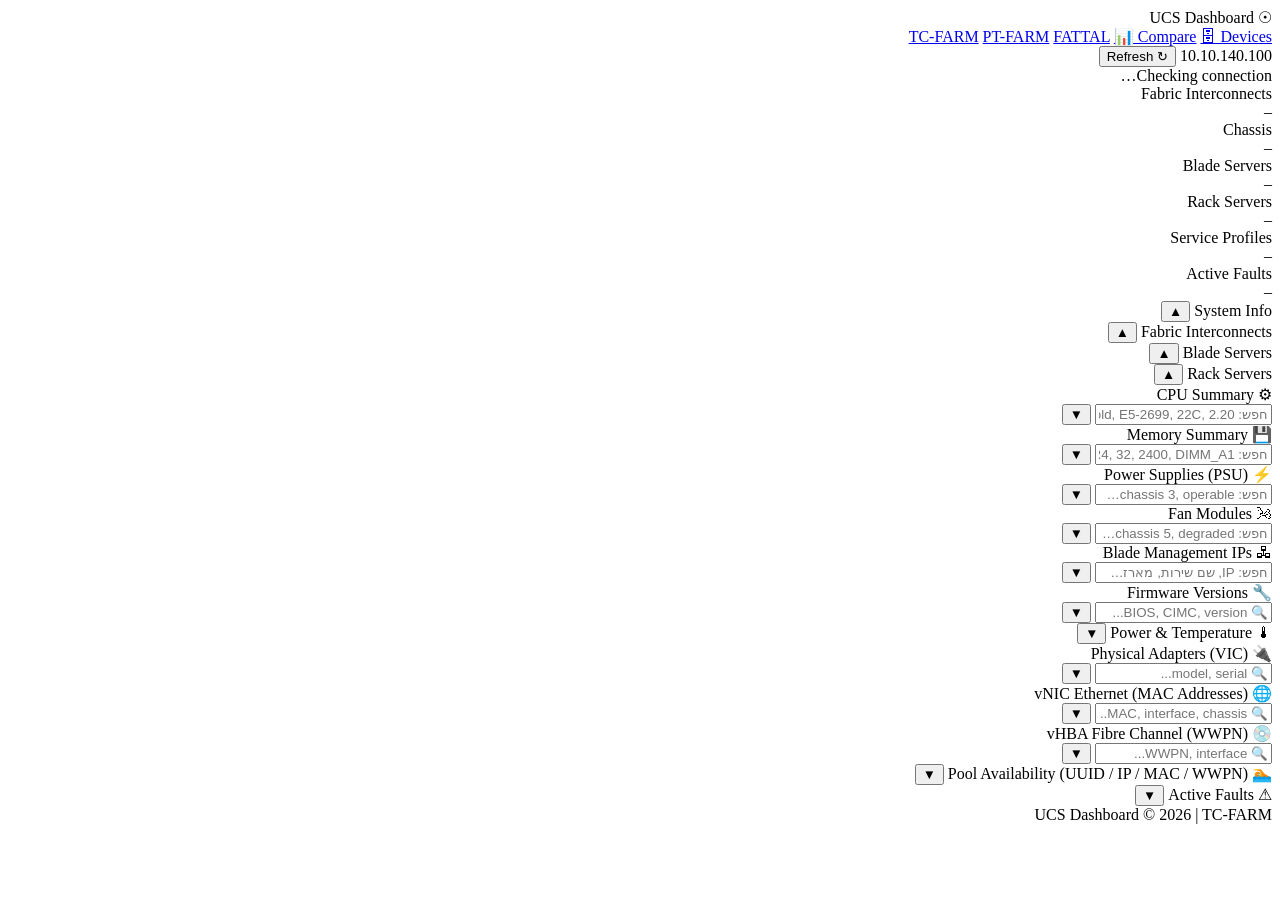
==== frontend/index.html @ 85238afc "Initial commit - UCS Dashboard v3.0" ====
<!DOCTYPE html>
<html lang="he" dir="rtl">
<head>
  <meta charset="UTF-8" />
  <meta name="viewport" content="width=device-width, initial-scale=1.0" />
  <title>TC-FARM | UCS Dashboard</title>
  <link rel="stylesheet" href="/static/style.css" />
</head>
<body>
  <header>
    <div class="header-inner">
      <span class="logo">&#x2609; UCS Dashboard</span>
      <nav class="farm-nav">
        <a href="/"        class="farm-link active">TC-FARM</a>
        <a href="/pt"      class="farm-link">PT-FARM</a>
        <a href="/fattal"  class="farm-link">FATTAL</a>
        <a href="/compare" class="farm-link">&#x1F4CA; Compare</a>
        <a href="/devices" class="farm-link">&#x1F5C4; Devices</a>
      </nav>
      <div class="header-meta">
        <span id="host-badge">10.10.140.100</span>
        <button id="refresh-btn" onclick="loadAll()">&#x21BB; Refresh</button>
      </div>
    </div>
  </header>

  <script>
  window.FARM_CONFIG = {
    name:      'TC-FARM',
    host:      '10.10.140.100',
    apiPrefix: '/api/tc',
  };
  </script>

  <main>
    <!-- Connection status -->
    <section id="status-bar">
      <div id="conn-status" class="status-box checking">Checking connection…</div>
    </section>

    <!-- KPI cards (always visible) -->
    <section class="kpi-grid" id="kpi-grid">
      <div class="kpi-card" id="kpi-fi">
        <div class="kpi-label">Fabric Interconnects</div>
        <div class="kpi-value" id="val-fi">–</div>
      </div>
      <div class="kpi-card" id="kpi-chassis">
        <div class="kpi-label">Chassis</div>
        <div class="kpi-value" id="val-chassis">–</div>
      </div>
      <div class="kpi-card" id="kpi-blades">
        <div class="kpi-label">Blade Servers</div>
        <div class="kpi-value" id="val-blades">–</div>
      </div>
      <div class="kpi-card" id="kpi-racks">
        <div class="kpi-label">Rack Servers</div>
        <div class="kpi-value" id="val-racks">–</div>
      </div>
      <div class="kpi-card" id="kpi-sp">
        <div class="kpi-label">Service Profiles</div>
        <div class="kpi-value" id="val-sp">–</div>
      </div>
      <div class="kpi-card fault-card" id="kpi-faults">
        <div class="kpi-label">Active Faults</div>
        <div class="fault-pills" id="fault-pills">–</div>
      </div>
    </section>

    <!-- System info (open) -->
    <section class="card collapsible" id="system-section">
      <div class="card-toggle" data-target="system-body">
        <span class="card-title">System Info</span>
        <button class="toggle-btn" aria-label="Toggle">&#x25B2;</button>
      </div>
      <div class="card-body" id="system-body">
        <table id="system-table"><tbody></tbody></table>
      </div>
    </section>

    <!-- Fabric Interconnects (open) -->
    <section class="card collapsible" id="fi-section">
      <div class="card-toggle" data-target="fi-body">
        <span class="card-title">Fabric Interconnects</span>
        <button class="toggle-btn" aria-label="Toggle">&#x25B2;</button>
      </div>
      <div class="card-body" id="fi-body">
        <div class="table-wrap"><table id="fi-table"><thead></thead><tbody></tbody></table></div>
      </div>
    </section>

    <!-- Blade Servers (open) -->
    <section class="card collapsible" id="blades-section">
      <div class="card-toggle" data-target="blades-body">
        <span class="card-title">Blade Servers</span>
        <button class="toggle-btn" aria-label="Toggle">&#x25B2;</button>
      </div>
      <div class="card-body" id="blades-body">
        <div id="blades-loading" class="loading-msg" style="display:none">&#x23F3; Loading blade hardware details…</div>
        <div class="table-wrap"><table id="blades-table"><thead></thead><tbody></tbody></table></div>
      </div>
    </section>

    <!-- Rack Servers (open) -->
    <section class="card collapsible" id="racks-section">
      <div class="card-toggle" data-target="racks-body">
        <span class="card-title">Rack Servers</span>
        <button class="toggle-btn" aria-label="Toggle">&#x25B2;</button>
      </div>
      <div class="card-body" id="racks-body">
        <div class="table-wrap"><table id="racks-table"><thead></thead><tbody></tbody></table></div>
      </div>
    </section>

    <!-- CPU Summary (collapsed) -->
    <section class="card collapsible collapsed" id="cpu-section">
      <div class="card-toggle" data-target="cpu-body">
        <div class="card-toggle-left">
          <span class="card-title">&#x2699; CPU Summary</span>
          <span class="row-count" id="cpu-filter-count"></span>
        </div>
        <div class="card-toggle-right">
          <input type="text" class="filter-input" id="cpu-filter" placeholder="חפש: Gold, E5-2699, 22C, 2.20…" />
          <button class="toggle-btn" aria-label="Toggle">&#x25BC;</button>
        </div>
      </div>
      <div class="card-body" id="cpu-body" style="display:none">
        <div id="cpu-loading" class="loading-msg">&#x23F3; Loading hardware data…</div>
        <div class="table-wrap"><table id="cpu-table"><thead></thead><tbody></tbody></table></div>
      </div>
    </section>

    <!-- Memory Summary (collapsed) -->
    <section class="card collapsible collapsed" id="mem-section">
      <div class="card-toggle" data-target="mem-body">
        <div class="card-toggle-left">
          <span class="card-title">&#x1F4BE; Memory Summary</span>
          <span class="row-count" id="mem-filter-count"></span>
        </div>
        <div class="card-toggle-right">
          <input type="text" class="filter-input" id="mem-filter" placeholder="חפש: DDR4, 32, 2400, DIMM_A1…" />
          <button class="toggle-btn" aria-label="Toggle">&#x25BC;</button>
        </div>
      </div>
      <div class="card-body" id="mem-body" style="display:none">
        <div class="table-wrap"><table id="mem-table"><thead></thead><tbody></tbody></table></div>
      </div>
    </section>

    <!-- PSU (collapsed) -->
    <section class="card collapsible collapsed" id="psu-section">
      <div class="card-toggle" data-target="psu-body">
        <div class="card-toggle-left">
          <span class="card-title">&#x26A1; Power Supplies (PSU)</span>
          <span class="row-count" id="psu-filter-count"></span>
        </div>
        <div class="card-toggle-right">
          <input type="text" class="filter-input" id="psu-filter" placeholder="חפש: chassis 3, operable…" />
          <button class="toggle-btn" aria-label="Toggle">&#x25BC;</button>
        </div>
      </div>
      <div class="card-body" id="psu-body" style="display:none">
        <div class="table-wrap"><table id="psu-table"><thead></thead><tbody></tbody></table></div>
      </div>
    </section>

    <!-- Fan Modules (collapsed) -->
    <section class="card collapsible collapsed" id="fans-section">
      <div class="card-toggle" data-target="fans-body">
        <div class="card-toggle-left">
          <span class="card-title">&#x1F32C; Fan Modules</span>
          <span class="row-count" id="fans-filter-count"></span>
        </div>
        <div class="card-toggle-right">
          <input type="text" class="filter-input" id="fans-filter" placeholder="חפש: chassis 5, degraded…" />
          <button class="toggle-btn" aria-label="Toggle">&#x25BC;</button>
        </div>
      </div>
      <div class="card-body" id="fans-body" style="display:none">
        <div class="table-wrap"><table id="fans-table"><thead></thead><tbody></tbody></table></div>
      </div>
    </section>

    <!-- Blade Management IPs (collapsed) -->
    <section class="card collapsible collapsed" id="blade-ips-section">
      <div class="card-toggle" data-target="blade-ips-body">
        <div class="card-toggle-left">
          <span class="card-title">&#x1F5A7; Blade Management IPs</span>
          <span class="row-count" id="bladeips-filter-count"></span>
        </div>
        <div class="card-toggle-right">
          <input type="text" class="filter-input" id="bladeips-filter" placeholder="חפש: IP, שם שירות, מארז…" />
          <button class="toggle-btn" aria-label="Toggle">&#x25BC;</button>
        </div>
      </div>
      <div class="card-body" id="blade-ips-body" style="display:none">
        <div class="table-wrap"><table id="blade-ips-table"><thead></thead><tbody></tbody></table></div>
      </div>
    </section>

    <!-- Firmware Versions (collapsed) -->
    <section class="card collapsible collapsed" id="firmware-section">
      <div class="card-toggle" data-target="firmware-body">
        <div class="card-toggle-left">
          <span class="card-title">&#x1F527; Firmware Versions</span>
          <span class="row-count" id="firmware-filter-count"></span>
        </div>
        <div class="card-toggle-right">
          <input type="text" class="filter-input" id="firmware-filter" placeholder="&#x1F50D; BIOS, CIMC, version..." />
          <button class="toggle-btn" aria-label="Toggle">&#x25BC;</button>
        </div>
      </div>
      <div class="card-body" id="firmware-body" style="display:none">
        <div class="table-wrap"><table id="firmware-table"><thead></thead><tbody></tbody></table></div>
      </div>
    </section>

    <!-- Power & Temperature (collapsed) -->
    <section class="card collapsible collapsed" id="power-section">
      <div class="card-toggle" data-target="power-body">
        <span class="card-title">&#x1F321; Power &amp; Temperature</span>
        <button class="toggle-btn" aria-label="Toggle">&#x25BC;</button>
      </div>
      <div class="card-body" id="power-body" style="display:none">
        <div class="table-wrap"><table id="power-table"><thead></thead><tbody></tbody></table></div>
      </div>
    </section>

    <!-- Physical Adapters / VIC (collapsed) -->
    <section class="card collapsible collapsed" id="adapters-section">
      <div class="card-toggle" data-target="adapters-body">
        <div class="card-toggle-left">
          <span class="card-title">&#x1F50C; Physical Adapters (VIC)</span>
          <span class="row-count" id="adapters-filter-count"></span>
        </div>
        <div class="card-toggle-right">
          <input type="text" class="filter-input" id="adapters-filter" placeholder="&#x1F50D; model, serial..." />
          <button class="toggle-btn" aria-label="Toggle">&#x25BC;</button>
        </div>
      </div>
      <div class="card-body" id="adapters-body" style="display:none">
        <div class="table-wrap"><table id="adapters-table"><thead></thead><tbody></tbody></table></div>
      </div>
    </section>

    <!-- vNIC Ethernet / MAC (collapsed) -->
    <section class="card collapsible collapsed" id="vnics-section">
      <div class="card-toggle" data-target="vnics-body">
        <div class="card-toggle-left">
          <span class="card-title">&#x1F310; vNIC Ethernet (MAC Addresses)</span>
          <span class="row-count" id="vnics-filter-count"></span>
        </div>
        <div class="card-toggle-right">
          <input type="text" class="filter-input" id="vnics-filter" placeholder="&#x1F50D; MAC, interface, chassis..." />
          <button class="toggle-btn" aria-label="Toggle">&#x25BC;</button>
        </div>
      </div>
      <div class="card-body" id="vnics-body" style="display:none">
        <div class="table-wrap"><table id="vnics-table"><thead></thead><tbody></tbody></table></div>
      </div>
    </section>

    <!-- vHBA Fibre Channel / WWPN (collapsed) -->
    <section class="card collapsible collapsed" id="vhbas-section">
      <div class="card-toggle" data-target="vhbas-body">
        <div class="card-toggle-left">
          <span class="card-title">&#x1F4BF; vHBA Fibre Channel (WWPN)</span>
          <span class="row-count" id="vhbas-filter-count"></span>
        </div>
        <div class="card-toggle-right">
          <input type="text" class="filter-input" id="vhbas-filter" placeholder="&#x1F50D; WWPN, interface..." />
          <button class="toggle-btn" aria-label="Toggle">&#x25BC;</button>
        </div>
      </div>
      <div class="card-body" id="vhbas-body" style="display:none">
        <div class="table-wrap"><table id="vhbas-table"><thead></thead><tbody></tbody></table></div>
      </div>
    </section>

    <!-- Pool Availability (collapsed) -->
    <section class="card collapsible collapsed" id="pools-section">
      <div class="card-toggle" data-target="pools-body">
        <span class="card-title">&#x1F3CA; Pool Availability (UUID / IP / MAC / WWPN)</span>
        <button class="toggle-btn" aria-label="Toggle">&#x25BC;</button>
      </div>
      <div class="card-body" id="pools-body" style="display:none">
        <div class="table-wrap"><table id="pools-table"><thead></thead><tbody></tbody></table></div>
      </div>
    </section>

    <!-- Active Faults (collapsed, always at bottom) -->
    <section class="card collapsible collapsed" id="faults-section">
      <div class="card-toggle" data-target="faults-body">
        <span class="card-title">&#x26A0; Active Faults</span>
        <button class="toggle-btn" aria-label="Toggle">&#x25BC;</button>
      </div>
      <div class="card-body" id="faults-body" style="display:none">
        <div class="table-wrap"><table id="faults-table"><thead></thead><tbody></tbody></table></div>
      </div>
    </section>
  </main>

  <footer>UCS Dashboard &copy; 2026 | TC-FARM</footer>

  <script src="https://cdn.sheetjs.com/xlsx-0.20.3/package/dist/xlsx.full.min.js"></script>
  <script src="/static/app.js"></script>
</body>
</html>
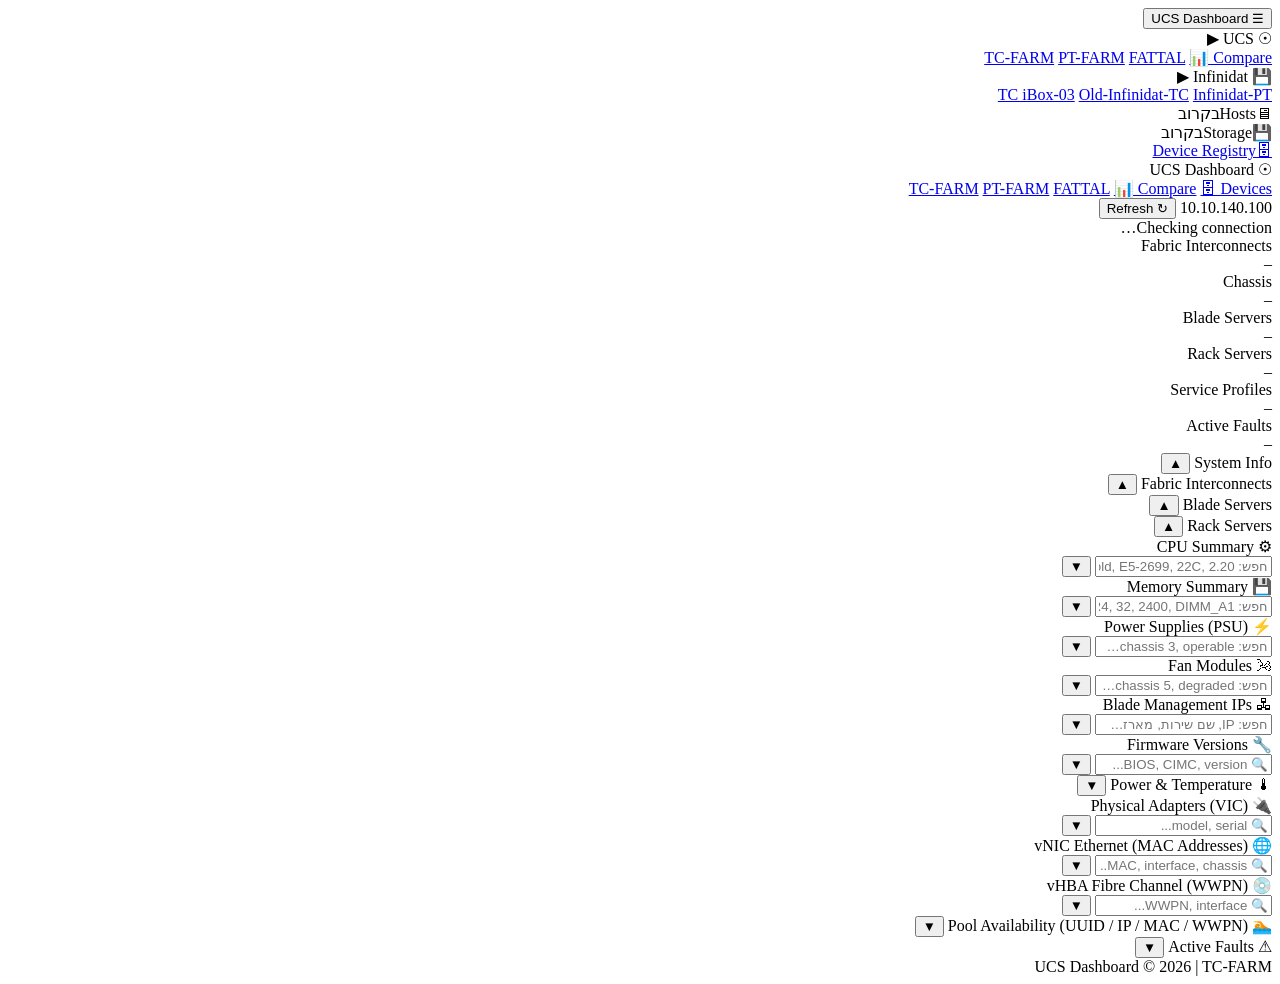
==== commit 8559f337: "feat: Infinidat multi-iBox dashboard (TC-03, Old-TC, PT) + all-snapshots list + capacity trend + top" ====
--- a/frontend/index.html
+++ b/frontend/index.html
@@ -7,6 +7,56 @@
   <link rel="stylesheet" href="/static/style.css" />
 </head>
 <body>
+<script>if(localStorage.getItem('sb-collapsed')==='1')document.body.className+=' sb-collapsed';</script>
+<div id="layout">
+  <aside id="sidebar">
+    <button id="sb-toggle" onclick="sbToggle()">
+      <span class="sb-icon">&#9776;</span>
+      <span class="sb-logo">UCS Dashboard</span>
+    </button>
+    <nav class="sb-nav">
+      <div class="sb-group">
+        <div class="sb-group-hdr open" id="grp-ucs" onclick="sbGroup('ucs')">
+          <span class="sb-icon">&#x2609;</span>
+          <span class="sb-label">UCS</span>
+          <span class="sb-arr">&#x25B6;</span>
+        </div>
+        <div class="sb-items" id="items-ucs">
+          <a href="/"        class="sb-item active"><span class="sb-dot"></span><span class="sb-label">TC-FARM</span></a>
+          <a href="/pt"      class="sb-item"><span class="sb-dot"></span><span class="sb-label">PT-FARM</span></a>
+          <a href="/fattal"  class="sb-item"><span class="sb-dot"></span><span class="sb-label">FATTAL</span></a>
+          <a href="/compare" class="sb-item"><span class="sb-dot"></span><span class="sb-label">&#x1F4CA; Compare</span></a>
+        </div>
+      </div>
+      <div class="sb-group">
+        <div class="sb-group-hdr" id="grp-ibox" onclick="sbGroup('ibox')">
+          <span class="sb-icon">&#x1F4BE;</span>
+          <span class="sb-label">Infinidat</span>
+          <span class="sb-arr">&#x25B6;</span>
+        </div>
+        <div class="sb-items closed" id="items-ibox">
+          <a href="/infinidat/tc"     class="sb-item"><span class="sb-dot"></span><span class="sb-label">TC iBox-03</span></a>
+          <a href="/infinidat/tc-old" class="sb-item"><span class="sb-dot"></span><span class="sb-label">Old-Infinidat-TC</span></a>
+          <a href="/infinidat/pt"     class="sb-item"><span class="sb-dot"></span><span class="sb-label">Infinidat-PT</span></a>
+        </div>
+      </div>
+      <div class="sb-group">
+        <div class="sb-group-hdr disabled">
+          <span class="sb-icon">&#x1F5A5;</span><span class="sb-label">Hosts</span><span class="sb-badge">בקרוב</span>
+        </div>
+      </div>
+      <div class="sb-group">
+        <div class="sb-group-hdr disabled">
+          <span class="sb-icon">&#x1F4BE;</span><span class="sb-label">Storage</span><span class="sb-badge">בקרוב</span>
+        </div>
+      </div>
+      <div class="sb-divider"></div>
+      <a href="/devices" class="sb-top-item">
+        <span class="sb-icon">&#x1F5C4;</span><span class="sb-label">Device Registry</span>
+      </a>
+    </nav>
+  </aside>
+  <div id="content-wrap">
   <header>
     <div class="header-inner">
       <span class="logo">&#x2609; UCS Dashboard</span>
@@ -300,6 +350,9 @@
   </main>
 
   <footer>UCS Dashboard &copy; 2026 | TC-FARM</footer>
+  </div><!-- /content-wrap -->
+</div><!-- /layout -->
+  <script src="/static/sidebar.js"></script>
 
   <script src="https://cdn.sheetjs.com/xlsx-0.20.3/package/dist/xlsx.full.min.js"></script>
   <script src="/static/app.js"></script>
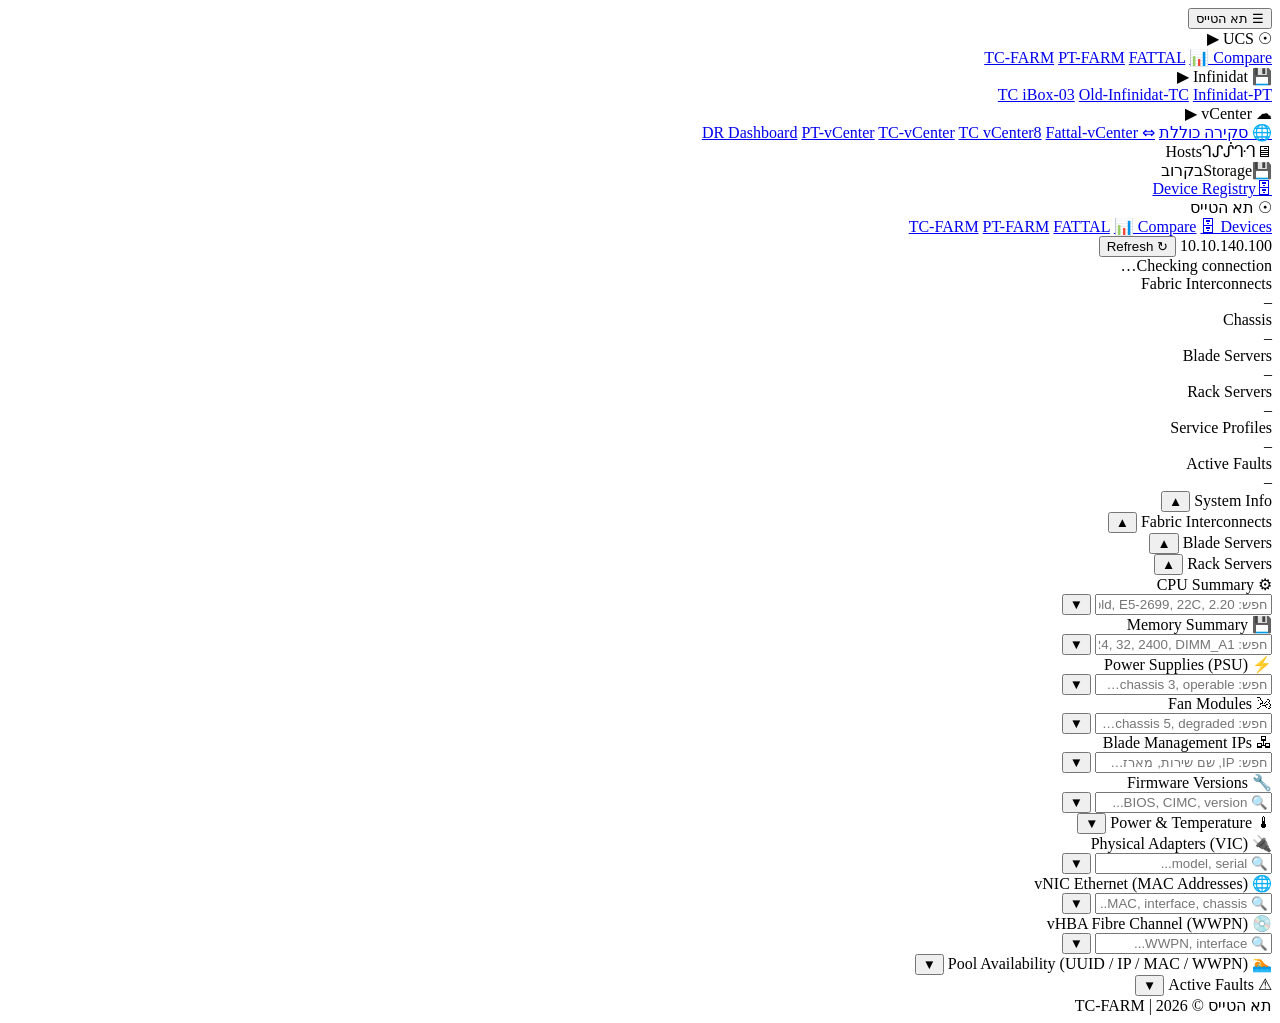
==== commit b0606f59: "feat: per-server Word report, events on chart, light mode, ESXi/disk/backup diagnosis improvements -" ====
--- a/frontend/index.html
+++ b/frontend/index.html
@@ -1,18 +1,19 @@
-<!DOCTYPE html>
+﻿<!DOCTYPE html>
 <html lang="he" dir="rtl">
 <head>
   <meta charset="UTF-8" />
   <meta name="viewport" content="width=device-width, initial-scale=1.0" />
-  <title>TC-FARM | UCS Dashboard</title>
+  <title>TC-FARM | &#x05EA;&#x05D0; &#x05D4;&#x05D8;&#x05D9;&#x05D9;&#x05E1;</title>
   <link rel="stylesheet" href="/static/style.css" />
 </head>
 <body>
+<script src="/static/auth.js"></script>
 <script>if(localStorage.getItem('sb-collapsed')==='1')document.body.className+=' sb-collapsed';</script>
 <div id="layout">
   <aside id="sidebar">
     <button id="sb-toggle" onclick="sbToggle()">
       <span class="sb-icon">&#9776;</span>
-      <span class="sb-logo">UCS Dashboard</span>
+      <span class="sb-logo">&#x05EA;&#x05D0; &#x05D4;&#x05D8;&#x05D9;&#x05D9;&#x05E1;</span>
     </button>
     <nav class="sb-nav">
       <div class="sb-group">
@@ -41,8 +42,23 @@
         </div>
       </div>
       <div class="sb-group">
+        <div class="sb-group-hdr" id="grp-vcenter" onclick="sbGroup('vcenter')">
+          <span class="sb-icon">&#x2601;</span>
+          <span class="sb-label">vCenter</span>
+          <span class="sb-arr">&#x25B6;</span>
+        </div>
+        <div class="sb-items closed" id="items-vcenter">
+          <a href="/vcenter/overview" class="sb-item"><span class="sb-dot"></span><span class="sb-label">&#x1F310; &#x05E1;&#x05E7;&#x05D9;&#x05E8;&#x05D4; &#x05DB;&#x05D5;&#x05DC;&#x05DC;&#x05EA;</span></a>
+          <a href="/dr" class="sb-item"><span class="sb-dot"></span><span class="sb-label">&#x21D4; DR Dashboard</span></a>
+          <a href="/vcenter/pt" class="sb-item"><span class="sb-dot"></span><span class="sb-label">PT-vCenter</span></a>
+          <a href="/vcenter/tc" class="sb-item"><span class="sb-dot"></span><span class="sb-label">TC-vCenter</span></a>
+          <a href="/vcenter/tc8" class="sb-item"><span class="sb-dot"></span><span class="sb-label">TC vCenter8</span></a>
+          <a href="/vcenter/fattal" class="sb-item"><span class="sb-dot"></span><span class="sb-label">Fattal-vCenter</span></a>
+        </div>
+      </div>
+      <div class="sb-group">
         <div class="sb-group-hdr disabled">
-          <span class="sb-icon">&#x1F5A5;</span><span class="sb-label">Hosts</span><span class="sb-badge">בקרוב</span>
+          <span class="sb-icon">&#x1F5A5;</span><span class="sb-label">Hosts</span><span class="sb-badge">&#x1489;&#x1511;&#x1512;&#x1493;&#x1489;</span>
         </div>
       </div>
       <div class="sb-group">
@@ -59,7 +75,7 @@
   <div id="content-wrap">
   <header>
     <div class="header-inner">
-      <span class="logo">&#x2609; UCS Dashboard</span>
+      <span class="logo">&#x2609; &#x05EA;&#x05D0; &#x05D4;&#x05D8;&#x05D9;&#x05D9;&#x05E1;</span>
       <nav class="farm-nav">
         <a href="/"        class="farm-link active">TC-FARM</a>
         <a href="/pt"      class="farm-link">PT-FARM</a>
@@ -349,12 +365,13 @@
     </section>
   </main>
 
-  <footer>UCS Dashboard &copy; 2026 | TC-FARM</footer>
+  <footer>&#x05EA;&#x05D0; &#x05D4;&#x05D8;&#x05D9;&#x05D9;&#x05E1; &copy; 2026 | TC-FARM</footer>
   </div><!-- /content-wrap -->
 </div><!-- /layout -->
-  <script src="/static/sidebar.js"></script>
-
-  <script src="https://cdn.sheetjs.com/xlsx-0.20.3/package/dist/xlsx.full.min.js"></script>
+  <script src="/static/sidebar.js?v=20261005c"></script>
+
+  <script src="/static/xlsx.full.min.js"></script>
   <script src="/static/app.js"></script>
+<script src="/static/lang.js"></script>
 </body>
 </html>
